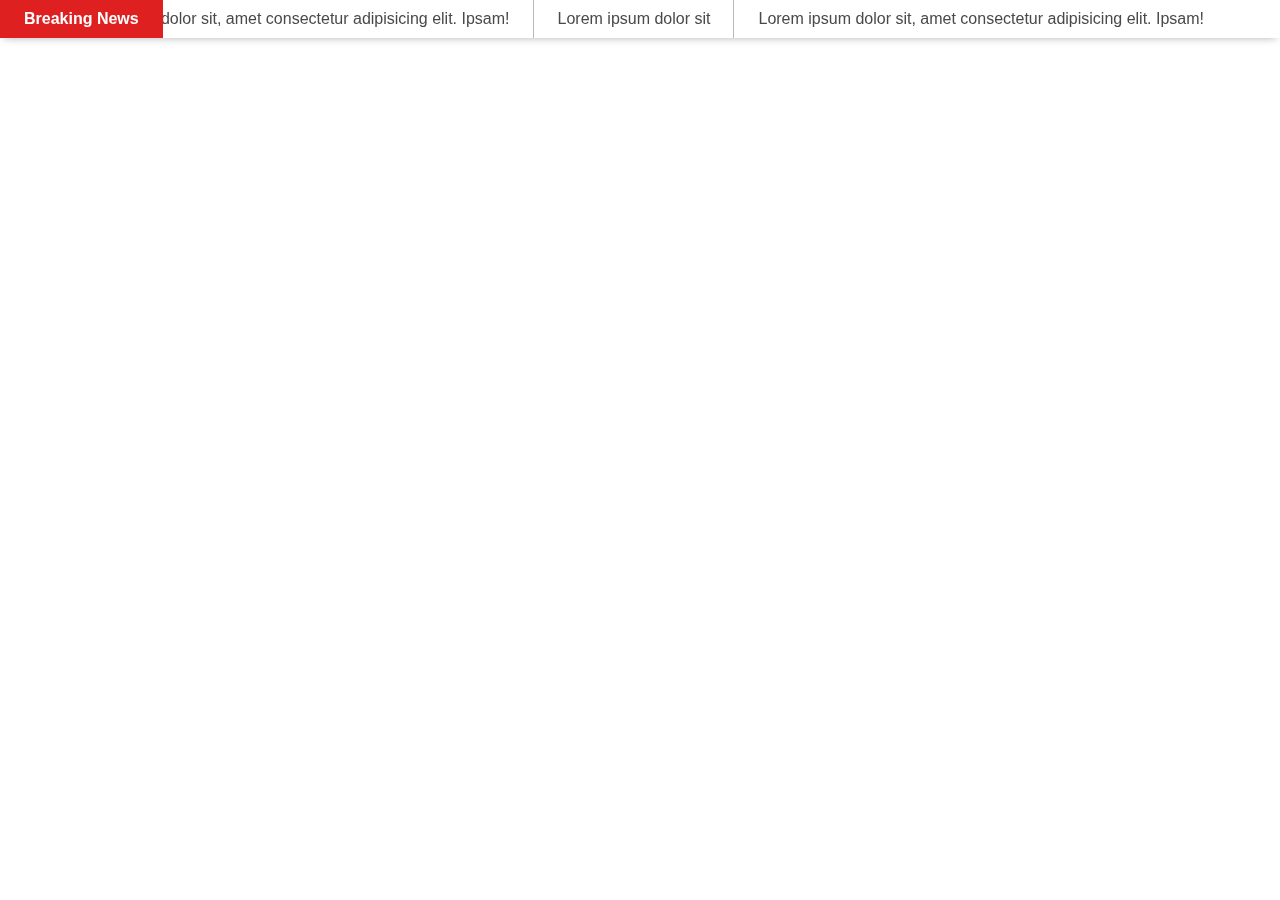
==== Scrolling-News-from-github/index.html @ 186553e8 "bring scroling text file from github" ====
<!DOCTYPE html>
<html lang="en">
<head>
    <meta charset="UTF-8">
    <meta http-equiv="X-UA-Compatible" content="IE=edge">
    <meta name="viewport" content="width=device-width, initial-scale=1.0">
    <title>Document</title>
    <link rel="stylesheet" href="style.css">
</head>
<body>
    
    <div class="news-container">
        <div class="title">
            Breaking News
        </div>

        <ul>
            <li>
                Lorem ipsum dolor sit, amet consectetur adipisicing elit. Ipsam!
            </li>
            
            <li>
                Lorem ipsum dolor sit
            </li>

            <li>
                Lorem ipsum dolor sit, amet consectetur adipisicing elit. Ipsam!
            </li>
        </ul>
    </div>

</body>
</html>
---- Scrolling-News-from-github/style.css ----
.news-container {
    position: fixed;
    top: 0;
    left: 0;
    right: 0;
    font-family: "Roboto", sans-serif;
    box-shadow: 0 4px 8px -4px rgba(0, 0, 0, 0.3);
}

.news-container .title {
    position: absolute;
    background: #df2020;
    height: 100%;
    display: flex;
    align-items: center;
    padding: 0 24px;
    color: white;
    font-weight: bold;
    z-index: 200;
}

.news-container ul {
    display: flex;
    list-style: none;
    margin: 0;
    animation: scroll 25s infinite linear;
}

.news-container ul li {
    white-space: nowrap;
    padding: 10px 24px;
    color: #494949;
    position: relative;
}

.news-container ul li::after {
    content:"";
    width: 1px;
    height: 100%;
    background: #b8b8b8;
    position: absolute;
    top: 0;
    right: 0;
}

.news-container ul li:last-child::after {
    display: none;
}

@keyframes scroll {
    from {
        transform: translateX(100%);
    }

    to {
        transform: translateX(-1083px);

    }
}
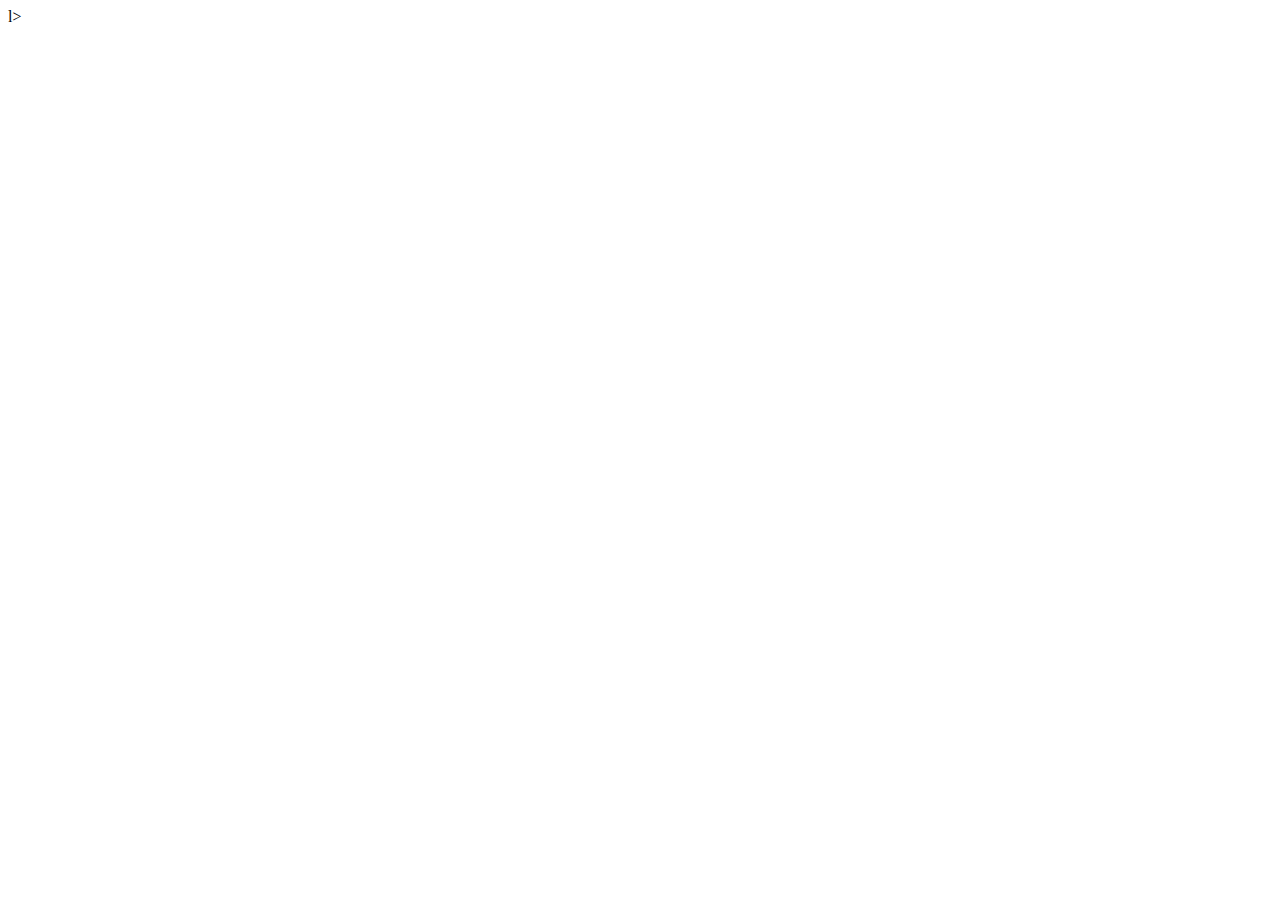
==== commit 7bc24940: "trying to add animation and make the relation between it and the normal display" ====
--- a/Scrolling-News-from-github/index.html
+++ b/Scrolling-News-from-github/index.html
@@ -9,24 +9,7 @@
 </head>
 <body>
     
-    <div class="news-container">
-        <div class="title">
-            Breaking News
-        </div>
-
-        <ul>
-            <li>
-                Lorem ipsum dolor sit, amet consectetur adipisicing elit. Ipsam!
-            </li>
-            
-            <li>
-                Lorem ipsum dolor sit
-            </li>
-
-            <li>
-                Lorem ipsum dolor sit, amet consectetur adipisicing elit. Ipsam!
-            </li>
-        </ul>
+l>
     </div>
 
 </body>
